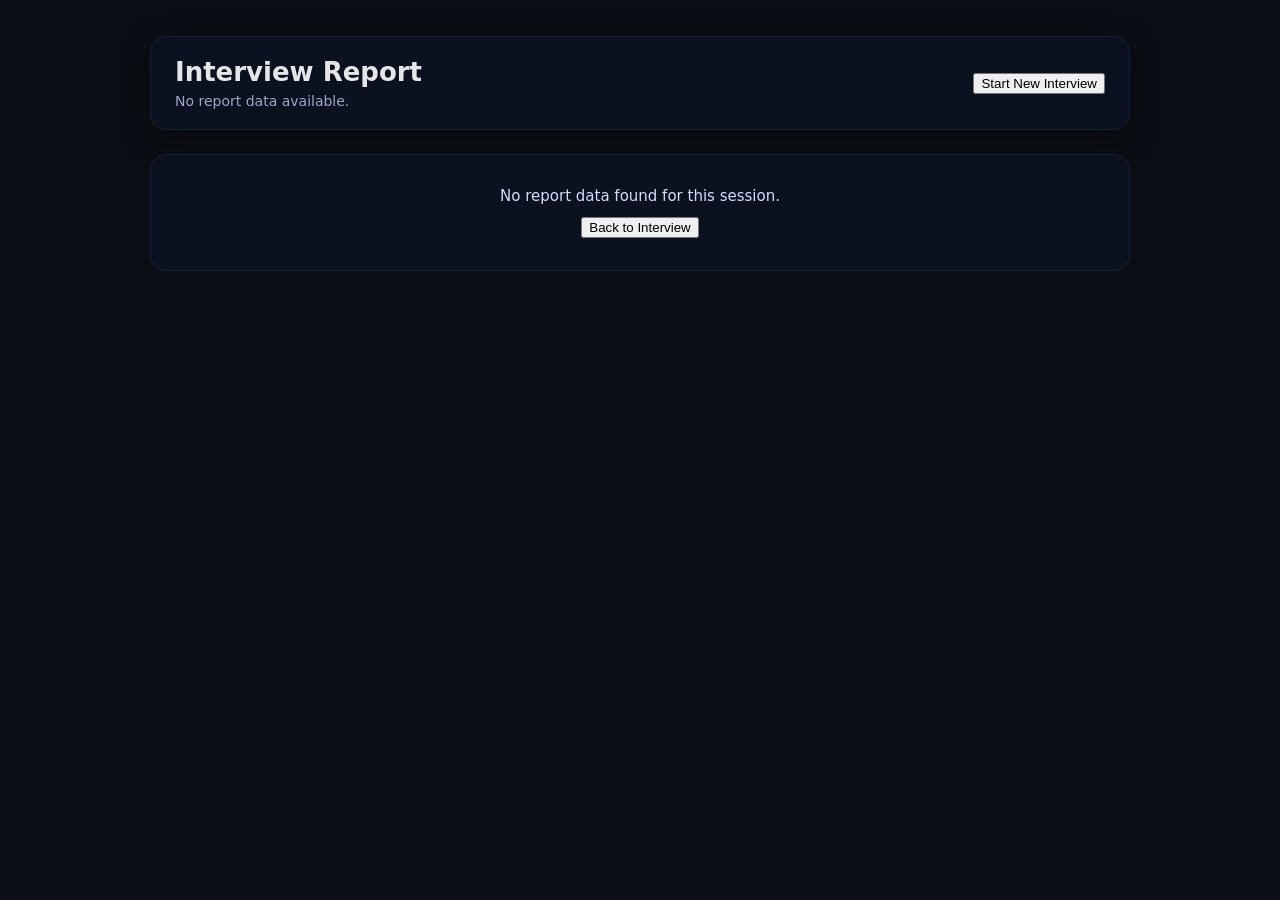
==== frontend/report.html @ 84d2bacd "first commit" ====
<!DOCTYPE html>
<html lang="en">

<head>
  <meta charset="UTF-8" />
  <meta name="viewport" content="width=device-width, initial-scale=1.0" />
  <title>Voyage Interview Report</title>
  <link rel="stylesheet" href="./css/style.css" />
</head>

<body class="report-body">
  <div class="report-page">
    <header class="report-hero">
      <div class="report-hero-text">
        <h1>Interview Report</h1>
        <p class="report-meta" id="reportMeta">Loading report details…</p>
      </div>
      <div class="hero-actions">
        <button id="backButton" class="secondary">Start New Interview</button>
      </div>
    </header>

    <main class="report-content">
      <div id="reportLoader" class="report-loader">
        <div class="spinner" aria-hidden="true"></div>
        <p>Preparing the latest report…</p>
      </div>

      <div id="reportEmpty" class="report-empty is-hidden">
        <p>No report data found for this session.</p>
        <button id="returnButton">Back to Interview</button>
      </div>

      <section id="summarySection" class="report-card is-hidden">
        <div class="report-card-header">
          <h2>Overview</h2>
        </div>
        <div id="reportSummary" class="report-summary"></div>
      </section>

      <section id="sectionsSection" class="report-card is-hidden">
        <div class="report-card-header">
          <h2>Detailed Review</h2>
        </div>
        <div id="reportSections" class="report-sections"></div>
      </section>

      <section id="recordingsSection" class="report-card is-hidden">
        <div class="report-card-header">
          <h2>Interview Responses</h2>
        </div>
        <div id="reportRecordings" class="report-recordings"></div>
      </section>
    </main>
  </div>

  <script type="module" src="./js/report.js"></script>
</body>

</html>
---- frontend/css/style.css ----
:root {
  font-family:
    Inter,
    system-ui,
    -apple-system,
    Segoe UI,
    Roboto,
    Helvetica,
    Arial,
    "Apple Color Emoji",
    "Segoe UI Emoji";
}
body {
  margin: 0;
  background: #0b0e14;
  color: #e6e6e6;
}
.wrap {
  max-width: 1120px;
  margin: 40px auto;
  padding: 24px;
  display: flex;
  gap: 24px;
  align-items: flex-start;
  flex-wrap: wrap;
  box-sizing: border-box;
}
h1 {
  font-size: 22px;
  margin: 0 0 8px;
}
.card {
  background: #121826;
  border: 1px solid #1f2a44;
  border-radius: 14px;
  padding: 20px;
  box-shadow: 0 6px 24px rgba(0, 0, 0, 0.25);
  flex: 1 1 360px;
  box-sizing: border-box;
   position: relative;
  z-index: 10;
}
.card.grid > div {
  max-width: 100%;
  overflow: hidden; /* prevents child content from spilling out */
  box-sizing: border-box;
}

.row {
  display: flex;
  gap: 12px;
  align-items: center;
  flex-wrap: wrap;
}
/* Position buttons */
.character_video .row {
  position: fixed;
  width: 100%;
  z-index: 1001;
  display: contents;
}

#btnConnect {
  position: fixed;
  top: 20px;
  left: 50%;
  transform: translateX(-50%);
  z-index: 1001;
  display: none;
}

#btnBye {
  position: fixed;
  top: 20px;
  left: 20px;
  z-index: 1001;
  border-radius: 100em;
  background-color: red;
  color: white;
  padding: 8px;
  font-size: 18px;
}

#btnMicOn {
  position: fixed;
  bottom: 20px;
  left: 20px;
  z-index: 1001;
  border-radius: 100em;
    padding: 8px;
  font-size: 18px;
  background-color: red;
  color: white;
}

#btnMicOff {
  position: fixed;
  bottom: 20px;
  left: 20px;
  z-index: 1001;
    border-radius: 100em;
      padding: 8px;
  font-size: 18px;
    background-color: white;
  color: black ;
  display: none;
}
.status {
  font-family:
    ui-monospace,
    SFMono-Regular,
    Menlo,
    Monaco,
    Consolas,
    "Liberation Mono",
    "Courier New",
    monospace;
  padding: 8px 12px;
  border-radius: 8px;
  background: #0f1424;
  color: #9cc2ff;
  border: 1px solid #1f2a44;
}
.log {
  margin-top: 14px;
  padding: 12px;
  border-radius: 10px;
  background: #0f1424;
  border: 1px solid #1f2a44;
  height: 220px;
  overflow: auto;
  font-family: ui-monospace, Menlo, Monaco, Consolas, monospace;
  font-size: 13px;
  white-space: pre-wrap;
}
.pill {
  display: inline-block;
  padding: 2px 8px;
  border-radius: 999px;
  font-size: 12px;
  margin-left: 8px;
  border: 1px solid #2a3557;
}
.ok {
  color: #6fe3b2;
  border-color: #225e49;
}
.warn {
  color: #ffd479;
  border-color: #6a5628;
}
.err {
  color: #ff9b9b;
  border-color: #6a2a2a;
}
.grid {
  display: grid;
  grid-template-columns: 1fr;
  gap: 16px;
}
.transcript {
  margin-top: 14px;
  padding: 12px;
  border-radius: 10px;
  background: #0f1424;
  border: 1px solid #1f2a44;
  min-height: 60px;
  max-height: 220px;
  overflow: auto;
  font-family:
    Inter,
    system-ui,
    -apple-system,
    Segoe UI,
    Roboto,
    Helvetica,
    Arial;
  font-size: 15px;
  line-height: 1.5;
}

.character_video {
  flex: 0 1 auto; /* let the box size depend on its content */
  background: #121826;
  border: 1px solid #1f2a44;
  border-radius: 14px;
  padding: 20px;
  box-shadow: 0 6px 24px rgba(0, 0, 0, 0.25);
  display: flex;
  flex-direction: column;
  gap: 18px;
  position: relative;
  z-index: 10; 
  width: fit-content;  /* makes the box only as wide as its content */
  height: fit-content; /* makes the box only as tall as its content */
}

.character_video .video-shell {
  position: fixed;
  top: 0;
  left: 0;
  width: 100vw;
  height: 100vh;
  border-radius: 0;
  overflow: hidden;
  border: none;
  background: linear-gradient(135deg, rgba(16, 21, 37, 0.9), rgba(33, 43, 63, 0.9));
  z-index: 1;
}

.character_video video {
  display: block;
  width: 100%;
  height: 100%;
  object-fit: contain;
  background: #05070d;
}


.overlay-video {
  position: absolute;
  inset: 0;
  width: 100%;
  height: 100%;
  object-fit: cover;
  background: transparent;
  opacity: 0;
  pointer-events: none;
  transition: opacity 0.25s ease;
}

.overlay-video.active {
  opacity: 1;
  pointer-events: auto;
}

.video-status {
  position: absolute;
  inset: 0;
  display: flex;
  align-items: center;
  justify-content: center;
  text-align: center;
  padding: 12px;
  background: rgba(8, 11, 21, 0.78);
  color: #9cc2ff;
  font-size: 14px;
  font-weight: 600;
  letter-spacing: 0.4px;
  transition: opacity 0.3s ease;
}

.video-status.hidden {
  opacity: 0;
  pointer-events: none;
}

.character_video .reply {
  background: #0f1424;
  border: 1px solid #1f2a44;
  border-radius: 12px;
  padding: 16px 20px;
  min-height: 96px;
  box-shadow: inset 0 0 0 1px rgba(35, 52, 84, 0.3);
  display: flex;
  flex-direction: column;
  gap: 8px;
}

#characterReplyText {
   position: fixed;
  bottom: 30px;

  z-index: 1001;
  max-width: 300px;
  width: 100%;
}

.reply-label {
  font-size: 12px;
  letter-spacing: 0.5px;
  text-transform: uppercase;
  color: #8da4d7;
}

.reply-text {
  font-size: 16px;
  line-height: 1.55;
  color: #f1f5ff;
  white-space: pre-wrap;
}

.report-card {
  margin-top: 18px;
  padding: 18px 20px 20px;
  border-radius: 12px;
  background: black;
  border: 1px solid rgba(55, 75, 118, 0.4);
  box-shadow: inset 0 0 0 1px rgba(25, 36, 61, 0.35);
  display: flex;
  flex-direction: column;
  gap: 16px;
}

.report-body {
  min-height: 100vh;
  display: flex;
  justify-content: center;
  box-sizing: border-box;
  padding: 36px 16px 48px;
}

.report-page {
  width: min(100%, 980px);
  display: flex;
  flex-direction: column;
  gap: 24px;
}

.report-hero {
  display: flex;
  justify-content: space-between;
  align-items: center;
  gap: 24px;
  background: rgba(12, 18, 32, 0.92);
  border: 1px solid rgba(47, 67, 111, 0.32);
  border-radius: 16px;
  padding: 20px 24px;
  box-shadow: 0 8px 32px rgba(0, 0, 0, 0.35);
}

.report-hero h1 {
  margin: 0 0 6px;
  font-size: 26px;
}

.report-meta {
  margin: 0;
  font-size: 14px;
  color: #9ca6c9;
}

.hero-actions {
  display: flex;
  gap: 12px;
}

.report-content {
  display: flex;
  flex-direction: column;
  gap: 18px;
}

.report-loader,
.report-empty {
  background: rgba(12, 18, 32, 0.92);
  border: 1px solid rgba(47, 67, 111, 0.32);
  border-radius: 16px;
  padding: 32px 28px;
  text-align: center;
  display: flex;
  flex-direction: column;
  gap: 12px;
  align-items: center;
  justify-content: center;
}

.report-empty p {
  margin: 0;
  font-size: 15px;
  color: #d2dcff;
}

.spinner {
  width: 40px;
  height: 40px;
  border-radius: 50%;
  border: 4px solid rgba(90, 141, 255, 0.2);
  border-top-color: #5a8dff;
  animation: spin 1s linear infinite;
}

@keyframes spin {
  to {
    transform: rotate(360deg);
  }
}

.report-card-header {
  display: flex;
  align-items: center;
  justify-content: space-between;
  margin-bottom: 6px;
}

.report-card-header h2 {
  margin: 0;
  font-size: 18px;
  letter-spacing: 0.4px;
}

.report-header {
  display: flex;
  justify-content: center;
  align-items: center;
  font-size: 32px;

}

.report-subheader {
  display: flex;
  justify-content: center;
  align-items: center;
  font-size: 18px;
}

.tips-header {
  display: flex;
  justify-content: center;
  align-items: center;
  font-size: 18px;
  color: white;
  font-weight: 600;

}

.tips-text{
  display: flex;
  justify-content: center;
  align-items: center;
  font-size: 16px;
  color: #A6A6A6;
  margin-bottom: 50px;
}

.report-heading {
  display: flex;
  flex-direction: column;
  gap: 4px;
}

.report-title {
  font-size: 18px;
  font-weight: 600;
  letter-spacing: 0.4px;
}

.report-status {
  font-size: 13px;
  color: #9ca6c9;
}

.progress-wheel {
  position: relative;
  width: 64px;
  height: 64px;
  flex-shrink: 0;
}

.progress-ring {
  width: 100%;
  height: 100%;
  transform: rotate(-90deg);
}

.progress-ring__bg {
  fill: none;
  stroke: rgba(85, 111, 170, 0.25);
  stroke-width: 3.5;
}

.progress-ring__value {
  fill: none;
  stroke: #5a8dff;
  stroke-width: 3.5;
  stroke-linecap: round;
  transition: stroke-dasharray 0.3s ease;
}

.progress-wheel__label {
  position: absolute;
  inset: 0;
  display: flex;
  align-items: center;
  justify-content: center;
  font-size: 13px;
  font-weight: 600;
  color: #dfe9ff;
}

.report-progress-bar {
  width: 100%;
  height: 8px;
  border-radius: 999px;
  background: rgba(40, 55, 92, 0.5);
  overflow: hidden;
}

.report-progress-fill {
  height: 100%;
  border-radius: inherit;
  background: linear-gradient(90deg, #3d73ff, #6fa2ff);
  transition: width 0.3s ease;
}

.report-progress-info {
  font-size: 13px;
  color: #9cc2ff;
  line-height: 1.4;
  min-height: 18px;
}

.report-result {
  display: flex;
  flex-direction: column;
  gap: 16px;
  padding-top: 4px;
}

.report-subheading {
  font-size: 13px;
  letter-spacing: 0.4px;
  text-transform: uppercase;
  color: #8da4d7;
}

.is-hidden {
  display: none !important;
}

.report-summary {
  display: grid;
  grid-template-columns: repeat(auto-fit, minmax(160px, 1fr));
  gap: 12px;
}

.summary-metric {
  background: rgba(17, 25, 42, 0.85);
  border: 1px solid rgba(66, 90, 137, 0.38);
  border-radius: 10px;
  padding: 12px 14px;
  display: flex;
  flex-direction: column;
  gap: 6px;
}

.summary-metric .label {
  font-size: 12px;
  letter-spacing: 0.3px;
  text-transform: uppercase;
  color: #8da4d7;
}

.summary-metric .value {
  font-size: 18px;
  font-weight: 600;
  color: #f1f5ff;
}

.summary-metric .hint {
  font-size: 12px;
  color: #9ca6c9;
}

.report-sections {
  display: flex;
  flex-direction: column;
  gap: 14px;
}

.report-section {
  background: rgba(12, 18, 32, 0.92);
  border: 1px solid rgba(47, 67, 111, 0.32);
  border-radius: 12px;
  padding: 14px 16px;
  display: flex;
  flex-direction: column;
  gap: 10px;
}

.section-header {
  display: flex;
  justify-content: space-between;
  flex-wrap: wrap;
  gap: 8px;
  align-items: baseline;
}

.section-title {
  display: flex;
  align-items: center;
  gap: 8px;
  font-size: 16px;
  font-weight: 600;
  letter-spacing: 0.3px;
}

.section-score {
  background: rgba(61, 115, 255, 0.15);
  color: #7fb5ff;
  border: 1px solid rgba(61, 115, 255, 0.35);
  border-radius: 999px;
  padding: 4px 10px;
  font-size: 12px;
  font-weight: 600;
  letter-spacing: 0.4px;
}

.section-summary {
  font-size: 14px;
  color: #d2dcff;
  line-height: 1.55;
}

.section-chips {
  display: flex;
  flex-wrap: wrap;
  gap: 8px;
}

.chip {
  display: inline-flex;
  align-items: center;
  flex-wrap: wrap;
  gap: 6px;
  padding: 6px 10px;
  border-radius: 999px;
  border: 1px solid rgba(109, 161, 255, 0.35);
  background: rgba(37, 54, 94, 0.55);
  font-size: 12px;
  color: #c5dcff;
}

.chip .score {
  font-weight: 600;
  color: #7fb5ff;
}

.chip .hint {
  font-size: 11px;
  color: #9ca6c9;
  flex-basis: 100%;
  line-height: 1.4;
}

.details-grid {
  display: grid;
  grid-template-columns: repeat(auto-fit, minmax(220px, 1fr));
  gap: 12px;
}

.detail-card {
  background: rgba(17, 23, 37, 0.88);
  border: 1px solid rgba(53, 77, 120, 0.36);
  border-radius: 10px;
  padding: 12px;
  display: flex;
  flex-direction: column;
  gap: 8px;
}

.detail-header {
  font-size: 13px;
  color: #8da4d7;
  letter-spacing: 0.3px;
  text-transform: uppercase;
}

.issues-list,
.extras-list {
  display: flex;
  flex-direction: column;
  gap: 6px;
}

.issue-item,
.extra-item {
  font-size: 13px;
  color: #d8e4ff;
  line-height: 1.45;
}

.extra-item .score {
  font-weight: 600;
  color: #7fb5ff;
}

.extras-summary {
  font-size: 12px;
  color: #9ca6c9;
  line-height: 1.4;
}

.report-recordings {
  display: flex;
  flex-direction: column;
  gap: 10px;
}

.recording-card {
  background: rgba(14, 20, 35, 0.9);
  border: 1px solid rgba(53, 77, 120, 0.36);
  border-radius: 10px;
  padding: 12px 14px;
  display: flex;
  flex-direction: column;
  gap: 6px;
}

.recording-card .category {
  font-size: 12px;
  font-weight: 600;
  text-transform: uppercase;
  color: #8da4d7;
  letter-spacing: 0.4px;
}

.recording-card .question {
  font-size: 14px;
  color: #e8f0ff;
  line-height: 1.4;
}

.recording-card .answer {
  font-size: 13px;
  color: #b9c7e8;
  line-height: 1.45;
}

.recording-card audio {
  margin-top: 8px;
  width: 100%;
}

.recording-card a {
  font-size: 13px;
  color: #7fb5ff;
  text-decoration: none;
}

.recording-card a:hover {
  text-decoration: underline;
}

.sr-only {
  position: absolute;
  width: 1px;
  height: 1px;
  padding: 0;
  margin: -1px;
  overflow: hidden;
  clip: rect(0, 0, 0, 0);
  white-space: nowrap;
  border: 0;
}

@media (max-width: 900px) {
  .wrap {
    flex-direction: column;
    align-items: stretch;
  }

  .character_video,
  .card {
    flex: 1 1 auto;
  }

  .character_video .video-shell {
    aspect-ratio: 3 / 4;
  }
}

@media (max-width: 720px) {
  .report-hero {
    flex-direction: column;
    align-items: flex-start;
  }

  .hero-actions {
    width: 100%;
    justify-content: space-between;
  }

  .report-body {
    padding: 24px 12px 36px;
  }
}


#localVideo {
  position: fixed;
  top: 20px;
  right: 20px;
  width: 200px;
  height: 150px;
  border-radius: 8px;
  border: 2px solid #1f2a44;
  box-shadow: 0 4px 12px rgba(0, 0, 0, 0.4);
  object-fit: cover;
  z-index: 1000;
}

#startButton {
  position: fixed;
  top: 180px;
  right: 20px;
  z-index: 1000;
  display: none;

}

#reportCard {
  position: fixed;
  top: 0;
  left: 0;
  width: 100vw;
  height: 100vh;
  z-index: 1002;
  overflow-y: auto;
  margin: 0;
  border-radius: 0;
  padding: 40px;
  box-sizing: border-box;
  justify-content: center;
  align-items: center;
  display: none;
}

.loading-1 {
  position: absolute;
  top: 0;
  left: 0;
  height: 350px;
  z-index: 10;
}

.loading-2 {
  position: absolute;
  bottom: 0;
  left: 50%;
  transform: translateX(-50%);
  width: 100%;
  height: 100px;
  z-index: 10;
}
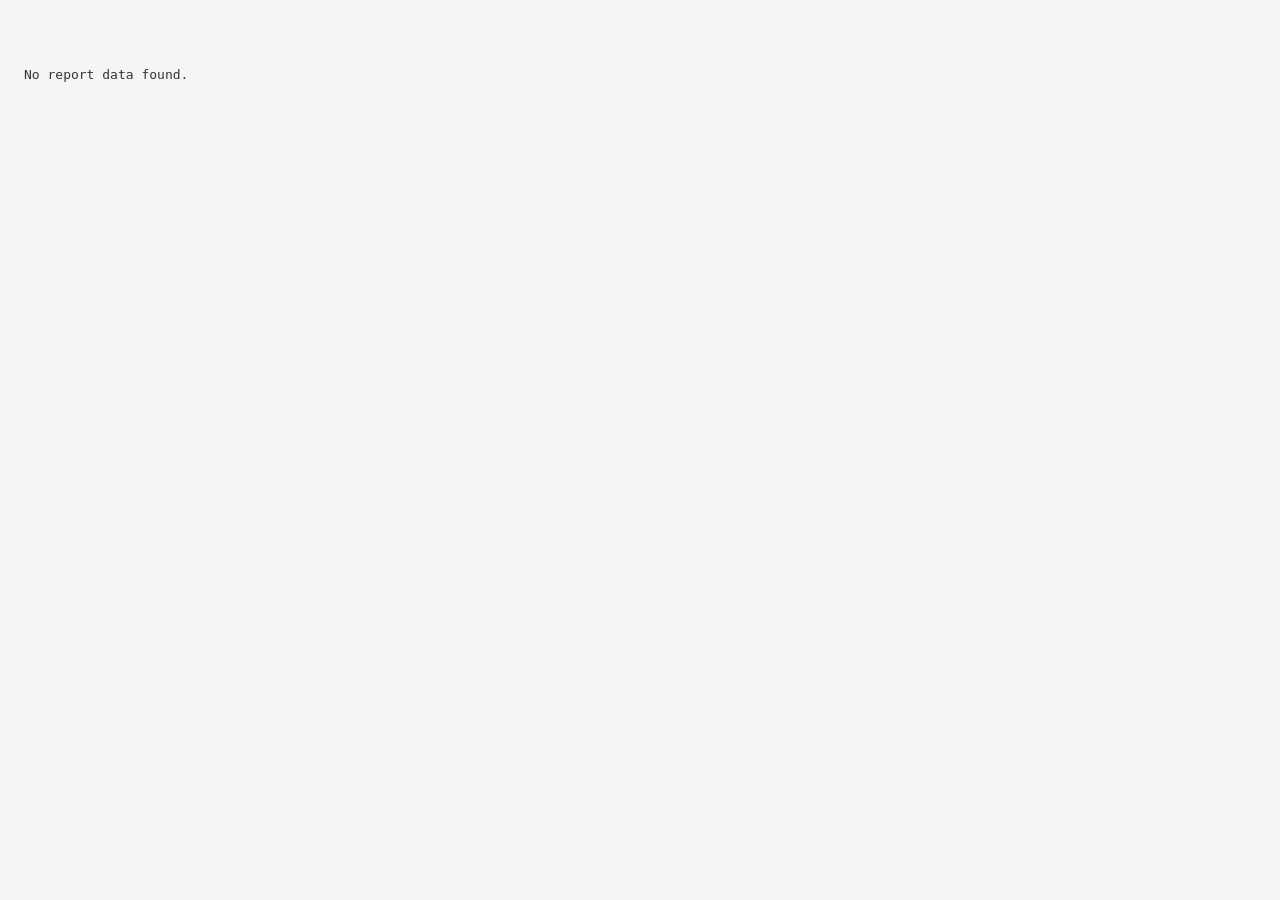
==== commit 02e0b17c: "Interview UI Setup" ====
--- a/frontend/report.html
+++ b/frontend/report.html
@@ -4,57 +4,46 @@
 <head>
   <meta charset="UTF-8" />
   <meta name="viewport" content="width=device-width, initial-scale=1.0" />
-  <title>Voyage Interview Report</title>
-  <link rel="stylesheet" href="./css/style.css" />
+  <title>Voyage Interview Report JSON</title>
+  <style>
+    body {
+      font-family: monospace;
+      padding: 1rem;
+      background: #f5f5f5;
+      color: #333;
+      white-space: pre-wrap;
+      word-wrap: break-word;
+    }
+  </style>
 </head>
 
-<body class="report-body">
-  <div class="report-page">
-    <header class="report-hero">
-      <div class="report-hero-text">
-        <h1>Interview Report</h1>
-        <p class="report-meta" id="reportMeta">Loading report details…</p>
-      </div>
-      <div class="hero-actions">
-        <button id="backButton" class="secondary">Start New Interview</button>
-      </div>
-    </header>
+<body>
+  <pre id="reportJson">Loading report…</pre>
 
-    <main class="report-content">
-      <div id="reportLoader" class="report-loader">
-        <div class="spinner" aria-hidden="true"></div>
-        <p>Preparing the latest report…</p>
-      </div>
+  <script type="module">
+    const REPORT_STORAGE_KEY = "voyage_latest_report";
+    const reportEl = document.getElementById("reportJson");
 
-      <div id="reportEmpty" class="report-empty is-hidden">
-        <p>No report data found for this session.</p>
-        <button id="returnButton">Back to Interview</button>
-      </div>
+    function loadReport() {
+      try {
+        const raw = sessionStorage.getItem(REPORT_STORAGE_KEY);
+        if (!raw) return null;
+        const parsed = JSON.parse(raw);
+        return  parsed?.report || null;
+      } catch {
+        return null;
+      }
+    }
 
-      <section id="summarySection" class="report-card is-hidden">
-        <div class="report-card-header">
-          <h2>Overview</h2>
-        </div>
-        <div id="reportSummary" class="report-summary"></div>
-      </section>
-
-      <section id="sectionsSection" class="report-card is-hidden">
-        <div class="report-card-header">
-          <h2>Detailed Review</h2>
-        </div>
-        <div id="reportSections" class="report-sections"></div>
-      </section>
-
-      <section id="recordingsSection" class="report-card is-hidden">
-        <div class="report-card-header">
-          <h2>Interview Responses</h2>
-        </div>
-        <div id="reportRecordings" class="report-recordings"></div>
-      </section>
-    </main>
-  </div>
-
-  <script type="module" src="./js/report.js"></script>
+    document.addEventListener("DOMContentLoaded", () => {
+      const payload = loadReport();
+      if (!payload) {
+        reportEl.textContent = "No report data found.";
+        return;
+      }
+      reportEl.textContent = JSON.stringify(payload, null, 1);
+    });
+  </script>
 </body>
 
-</html>+</html>
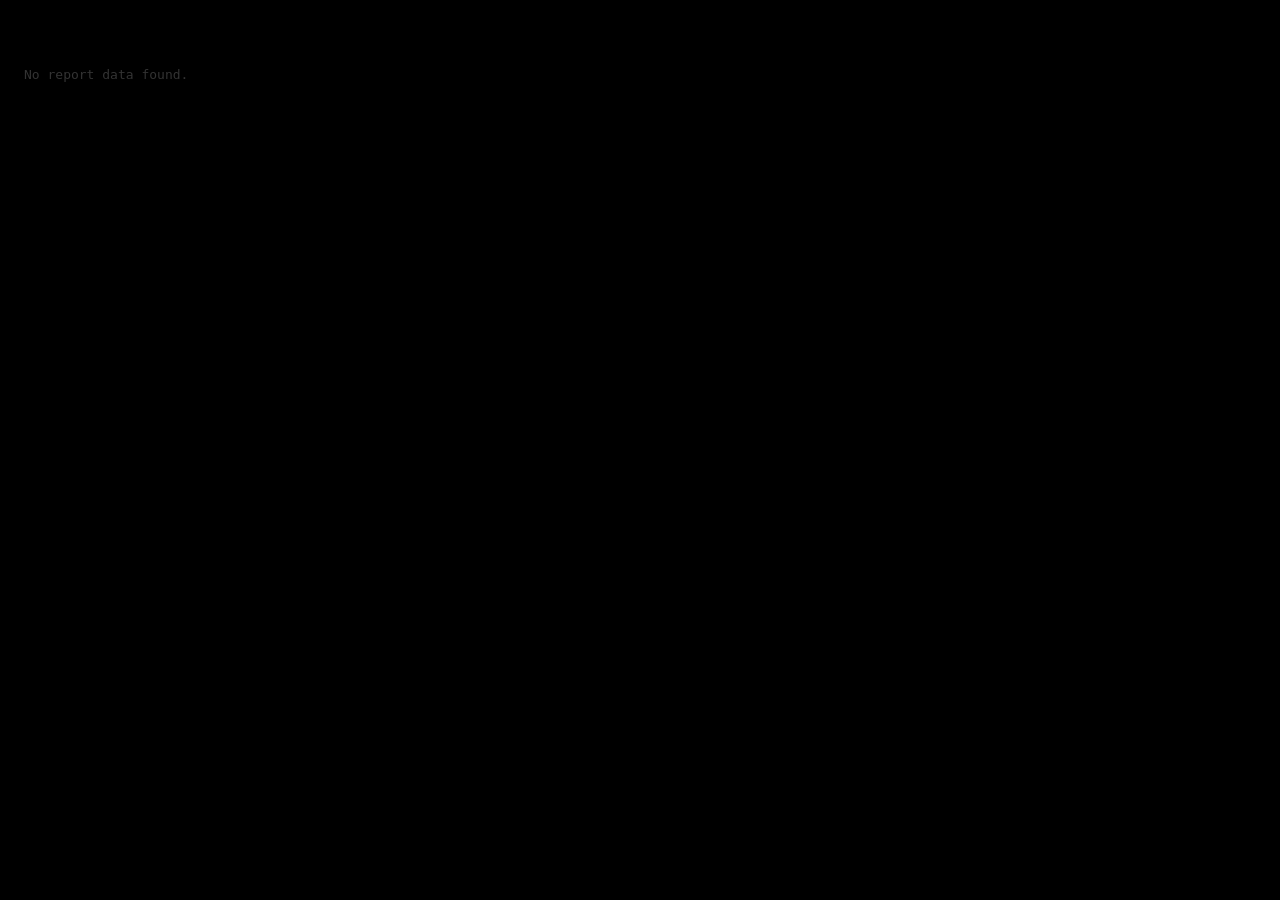
==== commit baec07dd: "background black implemented" ====
--- a/frontend/report.html
+++ b/frontend/report.html
@@ -9,7 +9,7 @@
     body {
       font-family: monospace;
       padding: 1rem;
-      background: #f5f5f5;
+      background: black;
       color: #333;
       white-space: pre-wrap;
       word-wrap: break-word;
